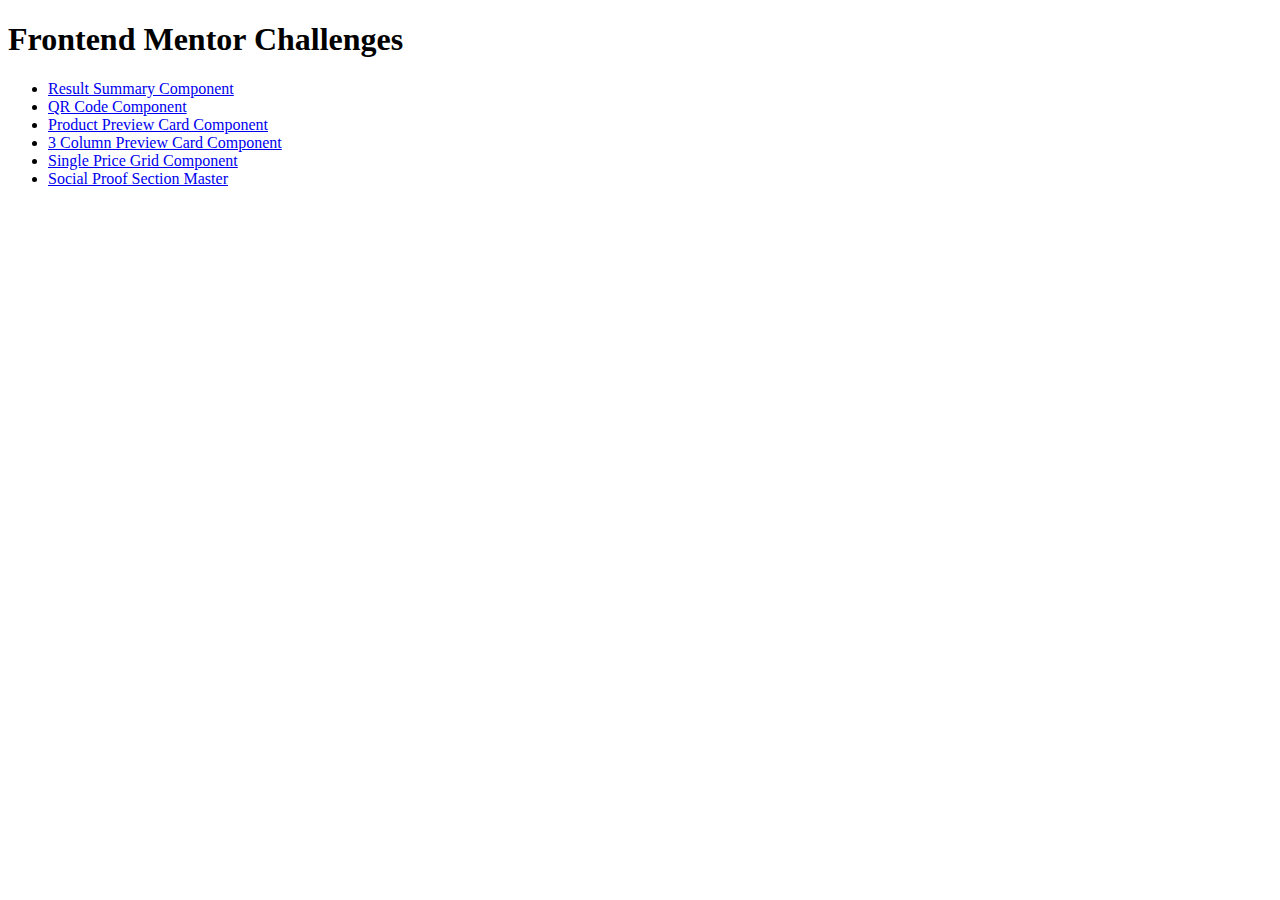
==== index.html @ 809a6156 "Challenge: Social Proof Section Master" ====
<!DOCTYPE html>
<html lang="en">
    <head>
        <title>Frontend Mentor Challenges</title>
        <meta charset="utf-8" />
        <meta name="author" content="Jean Silva" />
        <meta name="description" content="Frontend Mentor Challenges" />
        <meta name="keywords" content="frontend, development, web" />
        <meta name="viewport" content="width=device-width, initial-scale=1" />
    </head>
    <body>
        <main>
            <h1>Frontend Mentor Challenges</h1>
            <ul>
                <li><a href="./newbie/result-summary-component/index.html">Result Summary Component</a></li>
                <li><a href="./newbie/qr-code-component/index.html">QR Code Component</a></li>
                <li><a href="./newbie/product-preview-card-component/index.html">Product Preview Card Component</a></li>
                <li><a href="./newbie/3-column preview card component/index.html">3 Column Preview Card Component</a></li>
                <li><a href="./newbie/single-price-grid-component/index.html">Single Price Grid Component</a></li>
                <li><a href="./newbie/social-proof-section-master/index.html">Social Proof Section Master</a></li>
            </ul>
        </main>
    </body>
</html>
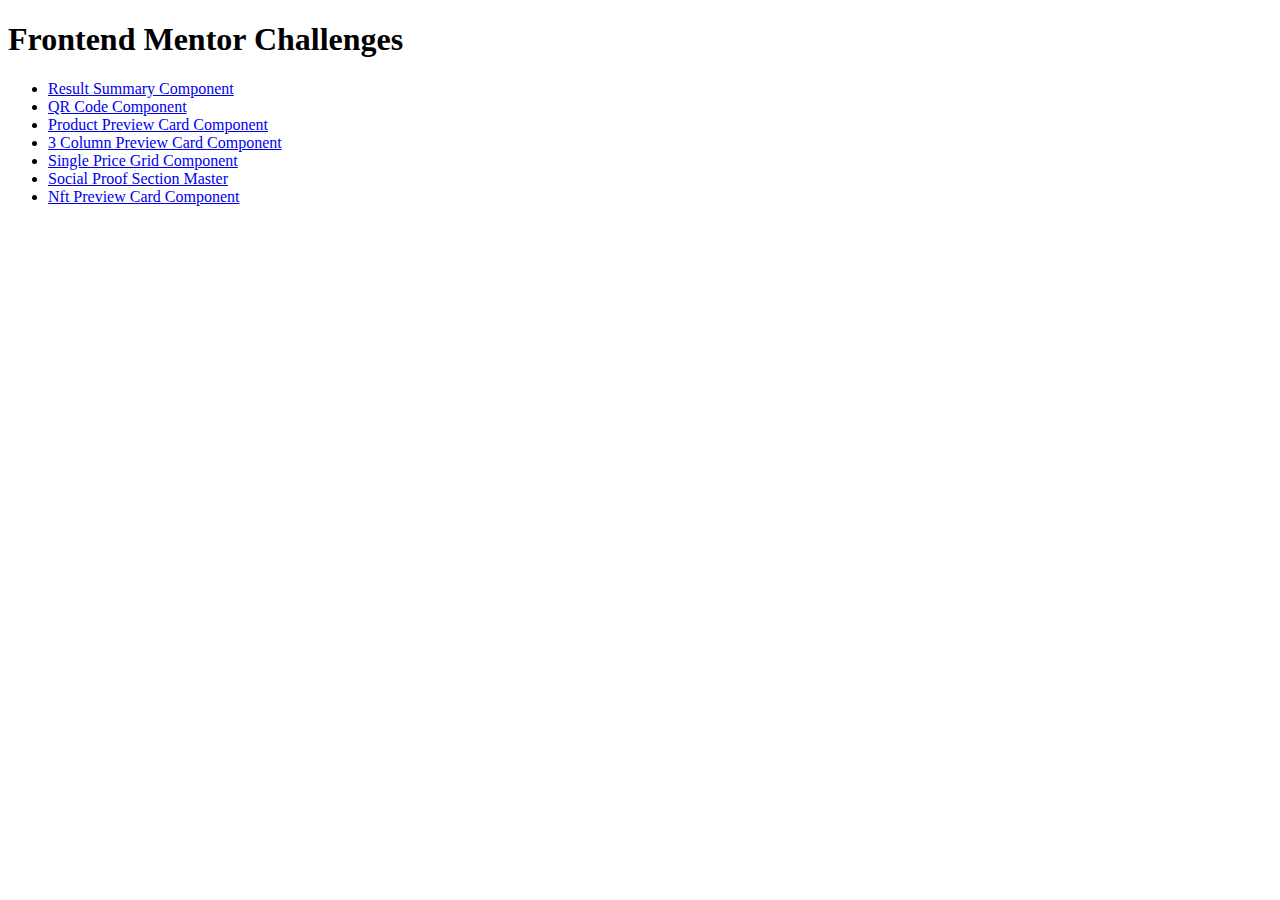
==== commit b872f7a6: "Challenge: Nft Preview Card Component" ====
--- a/index.html
+++ b/index.html
@@ -18,6 +18,7 @@
                 <li><a href="./newbie/3-column preview card component/index.html">3 Column Preview Card Component</a></li>
                 <li><a href="./newbie/single-price-grid-component/index.html">Single Price Grid Component</a></li>
                 <li><a href="./newbie/social-proof-section-master/index.html">Social Proof Section Master</a></li>
+                <li><a href="./newbie/nft-preview-card-component-main/">Nft Preview Card Component</a></li>
             </ul>
         </main>
     </body>
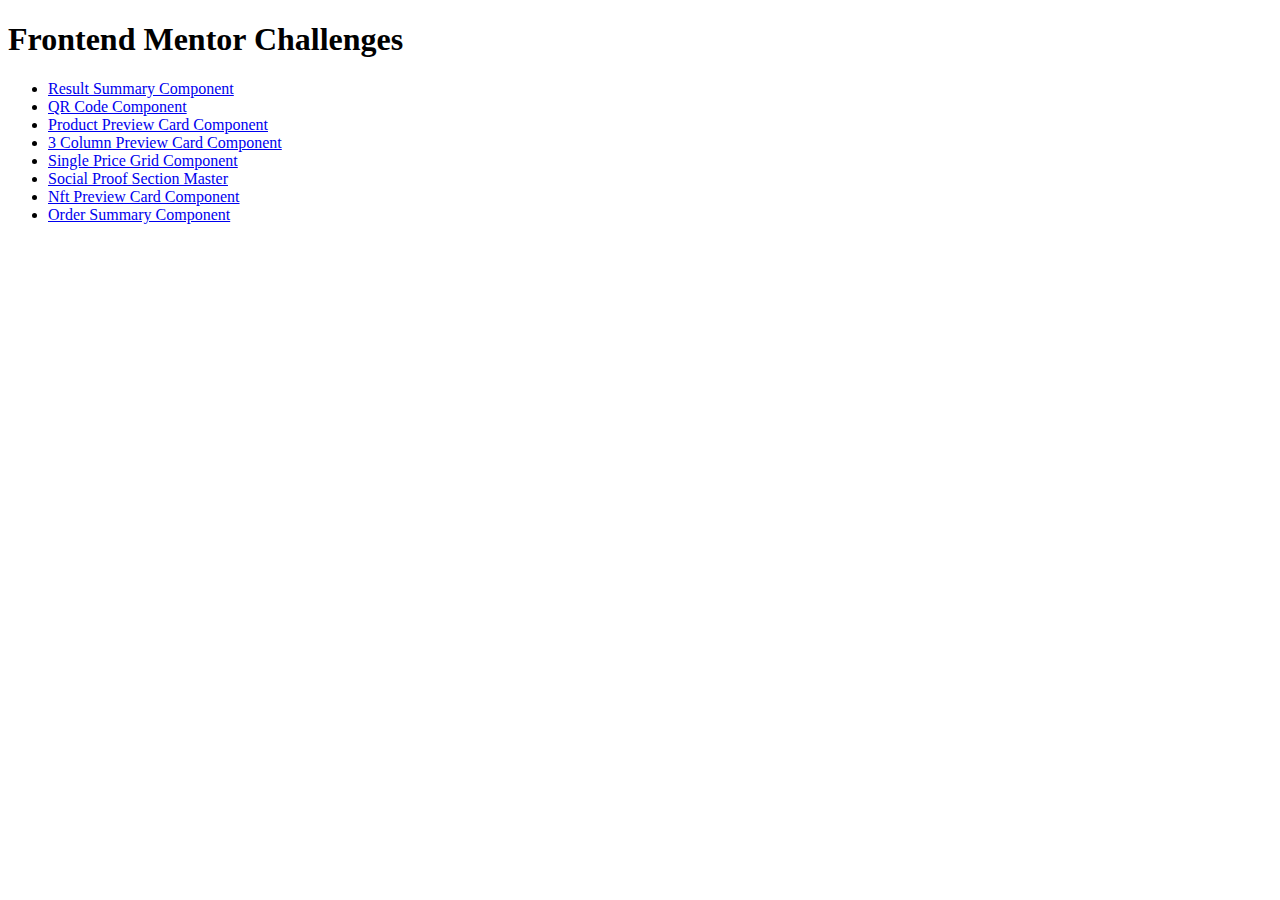
==== commit 0b9d656a: "Challenge: Order Summary Component" ====
--- a/index.html
+++ b/index.html
@@ -18,7 +18,8 @@
                 <li><a href="./newbie/3-column preview card component/index.html">3 Column Preview Card Component</a></li>
                 <li><a href="./newbie/single-price-grid-component/index.html">Single Price Grid Component</a></li>
                 <li><a href="./newbie/social-proof-section-master/index.html">Social Proof Section Master</a></li>
-                <li><a href="./newbie/nft-preview-card-component-main/">Nft Preview Card Component</a></li>
+                <li><a href="./newbie/nft-preview-card-component-main/index.html">Nft Preview Card Component</a></li>
+                <li><a href="./newbie/order-summary-component/index.html">Order Summary Component</a></li>
             </ul>
         </main>
     </body>
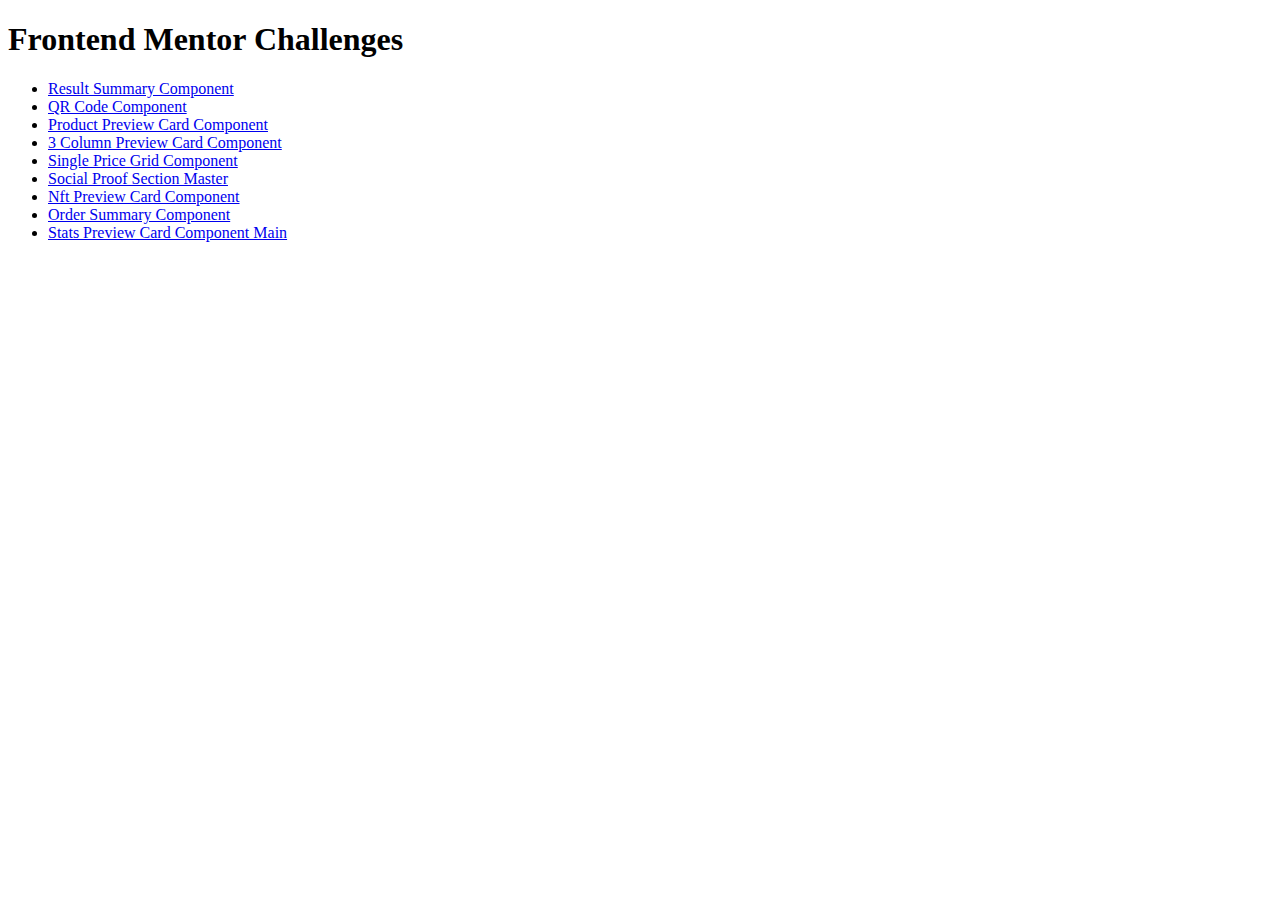
==== commit 0dbcea00: "Challenge: Stats Preview Card Component Main" ====
--- a/index.html
+++ b/index.html
@@ -20,6 +20,7 @@
                 <li><a href="./newbie/social-proof-section-master/index.html">Social Proof Section Master</a></li>
                 <li><a href="./newbie/nft-preview-card-component-main/index.html">Nft Preview Card Component</a></li>
                 <li><a href="./newbie/order-summary-component/index.html">Order Summary Component</a></li>
+                <li><a href="./newbie/stats-preview-card-component-main/">Stats Preview Card Component Main</a></li>
             </ul>
         </main>
     </body>
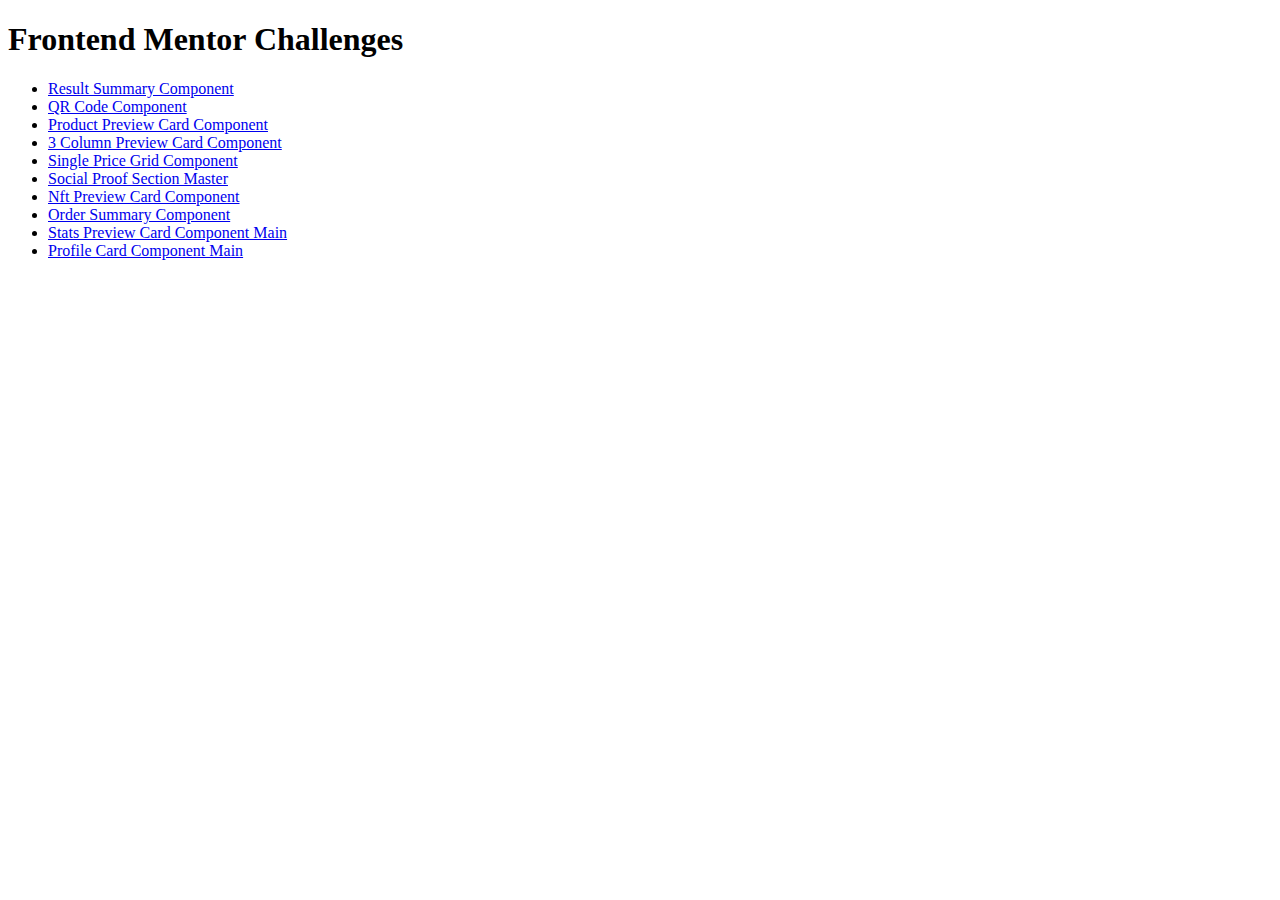
==== commit e923a853: "Profile Card Component Main" ====
--- a/index.html
+++ b/index.html
@@ -20,7 +20,8 @@
                 <li><a href="./newbie/social-proof-section-master/index.html">Social Proof Section Master</a></li>
                 <li><a href="./newbie/nft-preview-card-component-main/index.html">Nft Preview Card Component</a></li>
                 <li><a href="./newbie/order-summary-component/index.html">Order Summary Component</a></li>
-                <li><a href="./newbie/stats-preview-card-component-main/">Stats Preview Card Component Main</a></li>
+                <li><a href="./newbie/stats-preview-card-component-main/index.html">Stats Preview Card Component Main</a></li>
+                <li><a href="./newbie/profile-card-component-main/index.html">Profile Card Component Main</a></li>
             </ul>
         </main>
     </body>
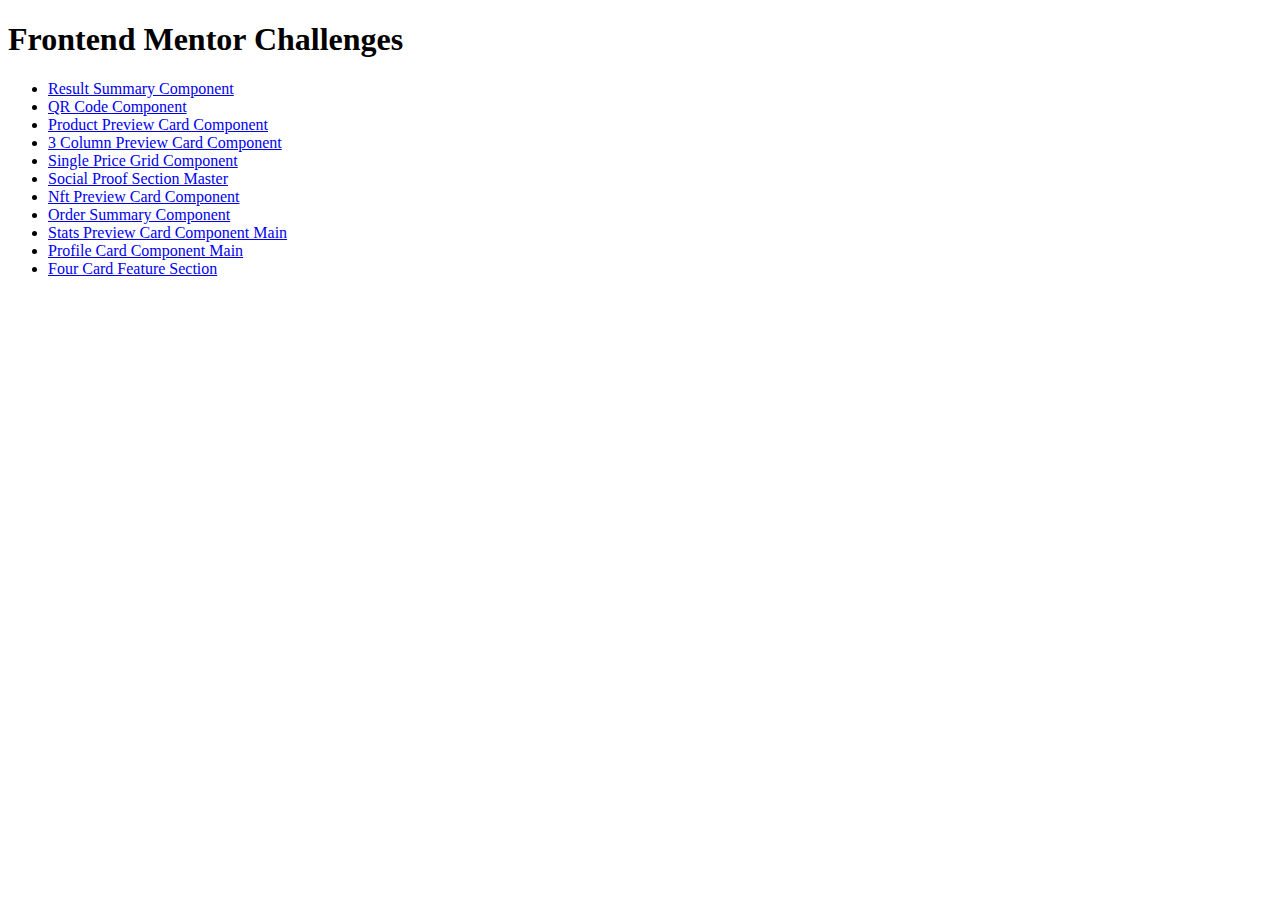
==== commit 7922a2f3: "Challenge: Four Card Feature Section" ====
--- a/index.html
+++ b/index.html
@@ -22,6 +22,7 @@
                 <li><a href="./newbie/order-summary-component/index.html">Order Summary Component</a></li>
                 <li><a href="./newbie/stats-preview-card-component-main/index.html">Stats Preview Card Component Main</a></li>
                 <li><a href="./newbie/profile-card-component-main/index.html">Profile Card Component Main</a></li>
+                <li><a href="./newbie/four-card-feature-section-master/index.html">Four Card Feature Section</a></li>
             </ul>
         </main>
     </body>
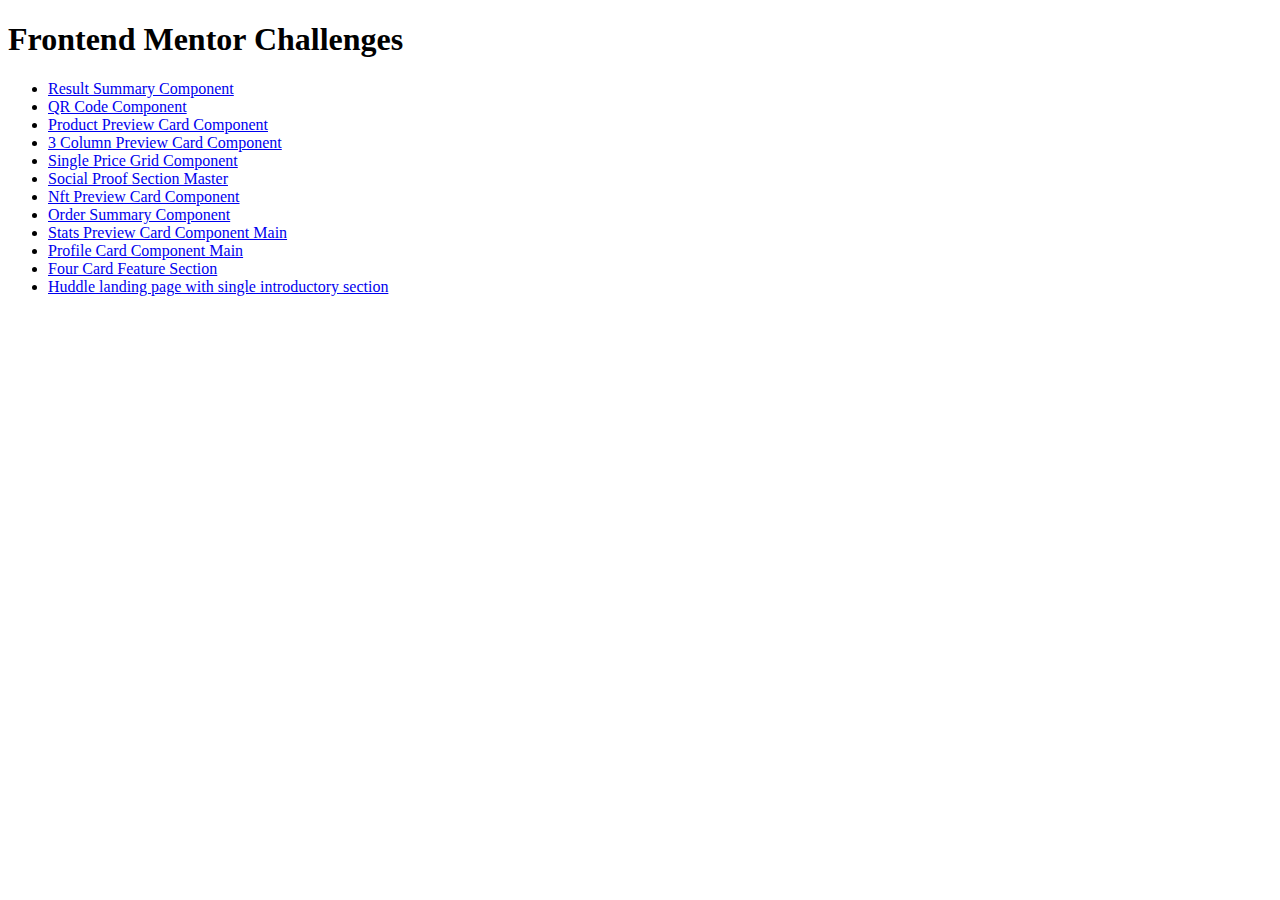
==== commit f8305083: "Challenge: Huddle landing page with single introductory section" ====
--- a/index.html
+++ b/index.html
@@ -23,6 +23,7 @@
                 <li><a href="./newbie/stats-preview-card-component-main/index.html">Stats Preview Card Component Main</a></li>
                 <li><a href="./newbie/profile-card-component-main/index.html">Profile Card Component Main</a></li>
                 <li><a href="./newbie/four-card-feature-section-master/index.html">Four Card Feature Section</a></li>
+                <li><a href="./newbie/huddle-landing-page-with-single-introductory-section-master/index.html">Huddle landing page with single introductory section</a></li>
             </ul>
         </main>
     </body>
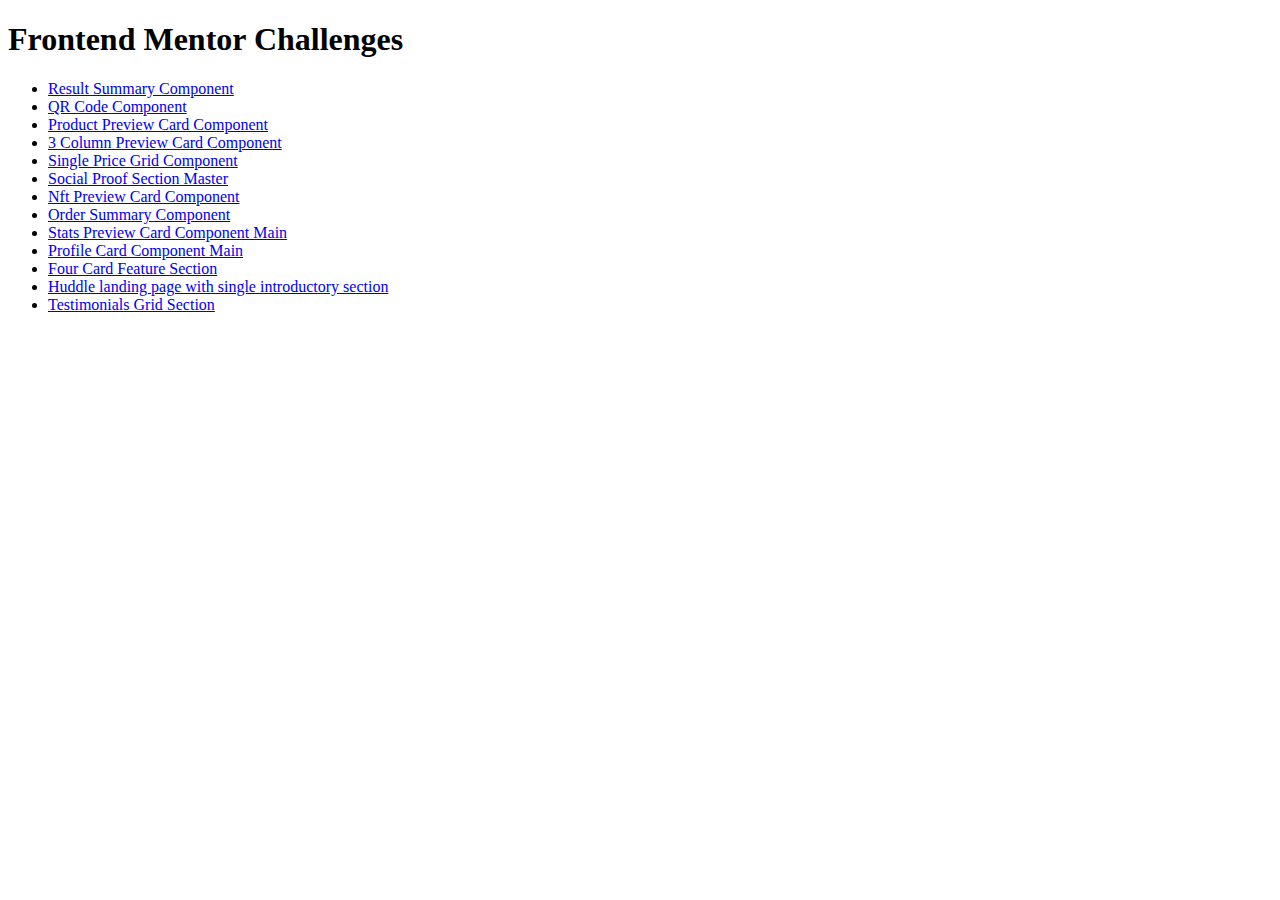
==== commit 259bea9e: "Challenge: Testimonials Grid Section" ====
--- a/index.html
+++ b/index.html
@@ -24,6 +24,7 @@
                 <li><a href="./newbie/profile-card-component-main/index.html">Profile Card Component Main</a></li>
                 <li><a href="./newbie/four-card-feature-section-master/index.html">Four Card Feature Section</a></li>
                 <li><a href="./newbie/huddle-landing-page-with-single-introductory-section-master/index.html">Huddle landing page with single introductory section</a></li>
+                <li><a href="./newbie/testimonials-grid-section-main/index.html">Testimonials Grid Section</a></li>
             </ul>
         </main>
     </body>
